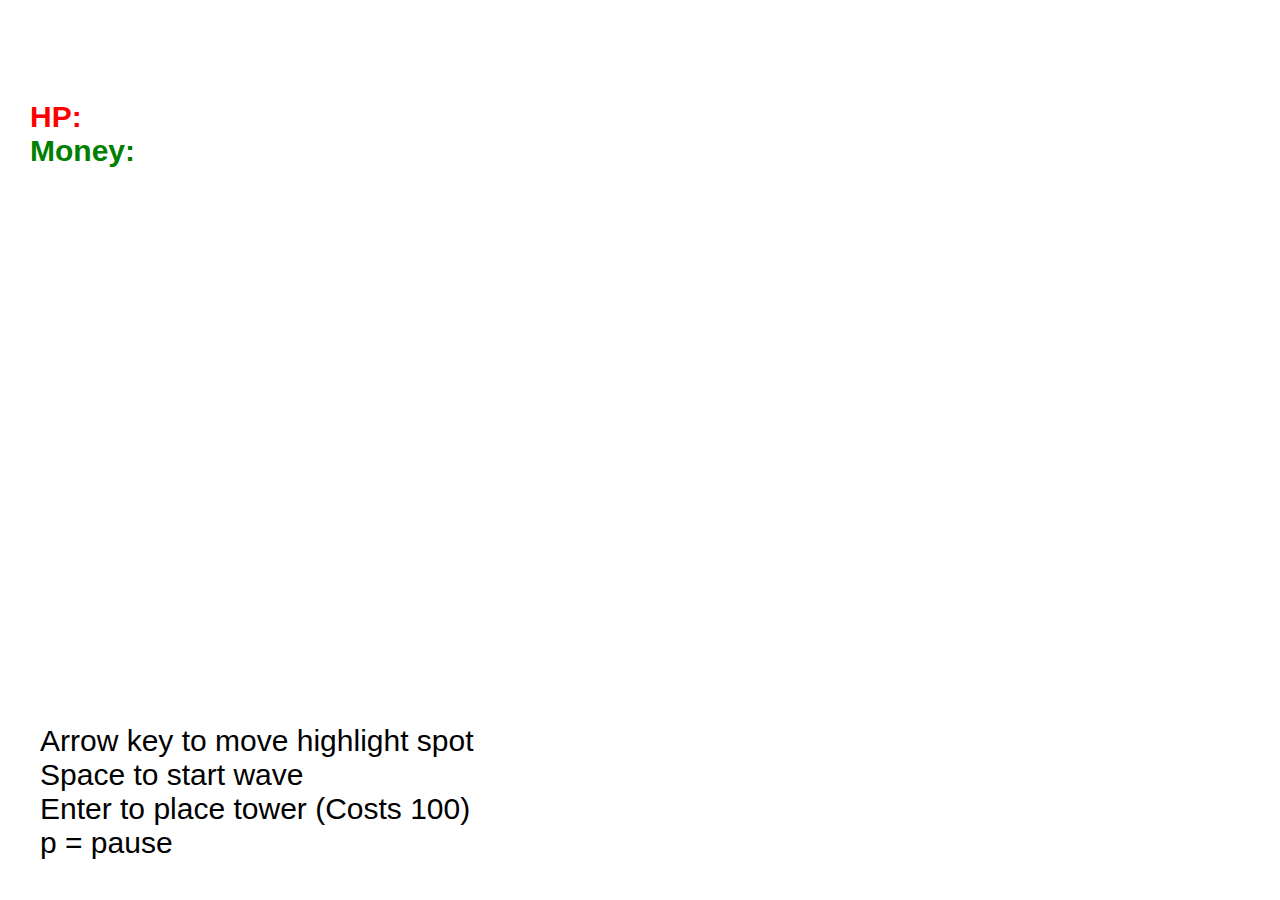
==== examples/game/17-game.html @ 5b750173 "remove files" ====
<!DOCTYPE html>
<html>
<head>
    <title>Terminal Tower Defense</title>

    <link rel="stylesheet" type="text/css" href="../../common/style.css">

    <script type="text/javascript" src="../../lib/gl-matrix-min.js"></script>
    <script type="text/javascript" src="../../lib/dat.gui.min.js"></script>
    <script type="module" src="17-game.js"></script>
</head>
<body>
    <div id="loss" hidden>
        <div class="center">
            U idiot... u lost a tower defense game? KEKW
        </div>
        <br>
        <button id ="retry" onClick="window.location.reload();">Go agen</button>
    </div>
    <div id="victory" hidden>
        <div class="center">
            U won! Pog
        </div>
        <br>
        <button id ="retry" onClick="window.location.reload();">Go agen</button>
    </div>    
    <div id="game">
        <div id="overlay">
            <div id="hp">HP: </div>
            <div id="money">Money: </div>
            <div id="intro">
                <p>
                    Arrow key to move highlight spot<br>
                    Space to start wave<br>
                    Enter to place tower (Costs 100)<br>
                    p = pause
                </p>
            </div>
    
            </div>
        </div>
        <div class="fullscreen">
            <canvas></canvas>
        </div>
    </div>
</div>
</body>
</html>
---- common/style.css ----
body,
html {
  margin: 0;
  padding: 0;
}

* {
  font-family: sans-serif;
}

.fullscreen {
  width: 100vw;
  height: 100vh;
  overflow: hidden;
}

.fullscreen > * {
  width: 100%;
  height: 100%;
}

.overlay {
  position: fixed;
  left: 20px;
  top: 20px;
}

a.back {
  display: block;
  padding: 5px 10px;
  background: #fff;
  border: 1px solid #ccc;
  cursor: pointer;
  text-decoration: none;
  color: #000;
}

#loss {
  position: absolute;
  width: 100%;
  height: 100%;
  left: 0px;
  top: 0px;
  z-index: 1;
  background-color: #fff;
}

#overlay {
  position: absolute;
  font-size: 30px;
  padding-top: 100px;
  padding-left: 30px;
  z-index: 1;
}

#hp {
  color: red;
  font-weight: bolder;
}

#money {
  color: green;
  font-weight: bolder;
}

a.back:hover {
  background: #ddd;
}

#turret1 {
  color: white;
  font-size: 15px;
  vertical-align: middle;
  align-items: center;
}

#shop {
  font-weight: bold;
  font-size: 30;
  margin-bottom: 10px;
  margin-top: 10px;
  -webkit-text-fill-color: white; /* Will override color (regardless of order) */
  -webkit-text-stroke-width: 1px;
  -webkit-text-stroke-color: black;
}

.row {
  clear: both;
  overflow: hidden;
}

.cell {
  float: left;
  width: 70px;
  color: black;
  font-size: 20px;
  -webkit-text-fill-color: black; /* Will override color (regardless of order) */
  -webkit-text-stroke-width: 1px;
  -webkit-text-stroke-color: black;
  vertical-align: middle;
  margin-bottom: 10px;
}

#intro {
  color: black;
  background-color: white;
  bottom: 0;
  left: 0;
  position: fixed;
  margin: 10px;
  border-radius: 10px;
  padding-left: 30px;
  padding-right: 30px;
}
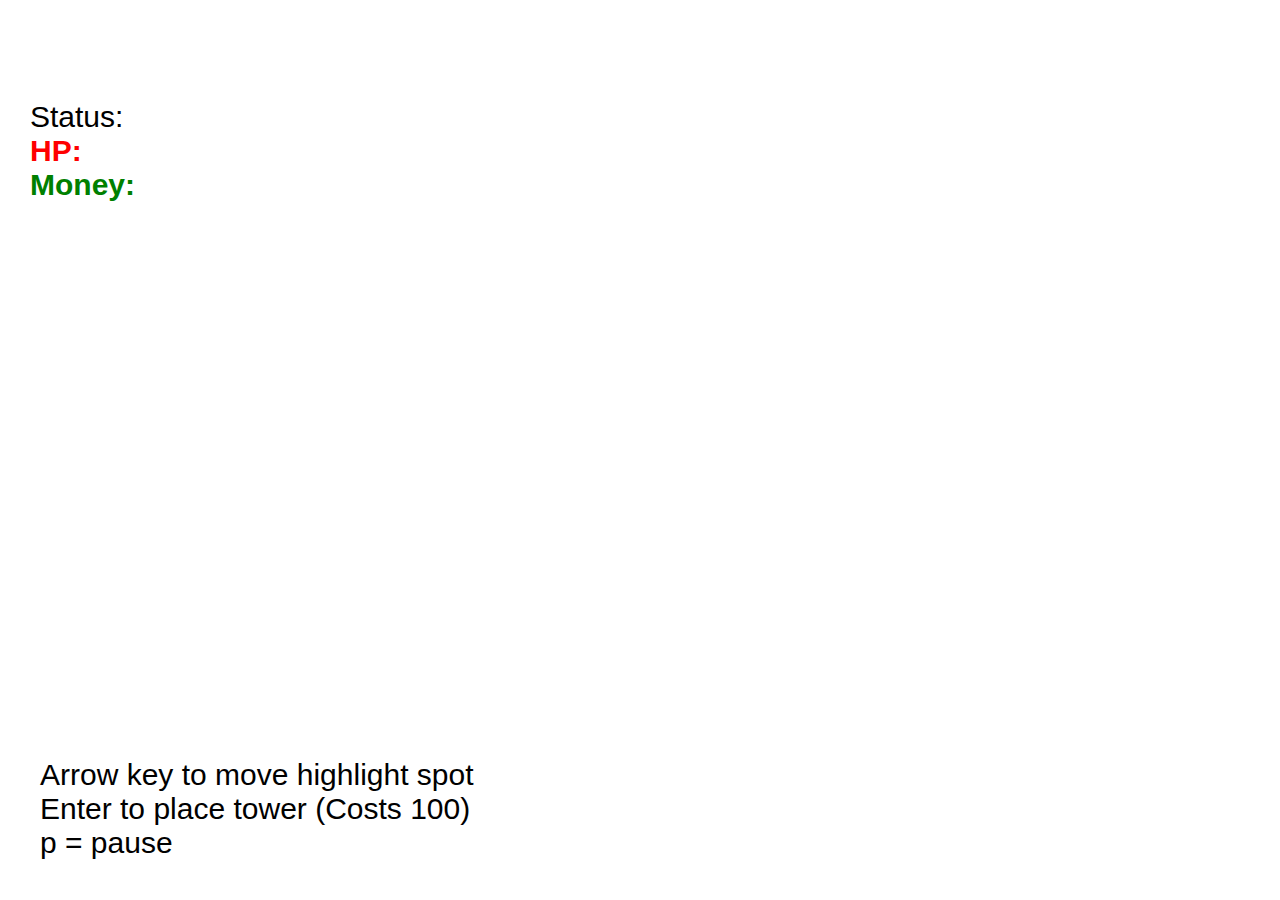
==== commit b2f7822f: "better ui" ====
--- a/examples/game/17-game.html
+++ b/examples/game/17-game.html
@@ -11,27 +11,24 @@
 </head>
 <body>
     <div id="loss" hidden>
-        <div class="center">
-            U idiot... u lost a tower defense game? KEKW
-        </div>
         <br>
-        <button id ="retry" onClick="window.location.reload();">Go agen</button>
+        <button id ="retry" onClick="window.location.reload();">Try Again</button>
     </div>
     <div id="victory" hidden>
         <div class="center">
-            U won! Pog
+            <h2>YOU WON</h2>
         </div>
         <br>
-        <button id ="retry" onClick="window.location.reload();">Go agen</button>
+        <button id ="retry" onClick="window.location.reload();">Play Again</button>
     </div>    
     <div id="game">
         <div id="overlay">
+            <div id= "wavestatus">Status:</div>
             <div id="hp">HP: </div>
             <div id="money">Money: </div>
             <div id="intro">
                 <p>
                     Arrow key to move highlight spot<br>
-                    Space to start wave<br>
                     Enter to place tower (Costs 100)<br>
                     p = pause
                 </p>
--- a/common/style.css
+++ b/common/style.css
@@ -42,8 +42,31 @@
   left: 0px;
   top: 0px;
   z-index: 1;
-  background-color: #fff;
+  background: #7458a7;
+  background-image: url("youlose.png");
+  background-repeat: no-repeat;
+  background-size: cover;
+  text-align: center;
 }
+
+#victory {
+  text-align: center;
+  vertical-align: center;
+  position: absolute;
+  width: 100%;
+  height:100%;
+  color:yellow;
+  left: 0px;
+  top: 0px;
+  z-index: 1;
+  background: #7458a7;
+  background-image: url("youwin.jpg");
+  background-repeat: no-repeat;
+  background-size: cover;
+  text-align: center;
+
+}
+
 
 #overlay {
   position: absolute;
